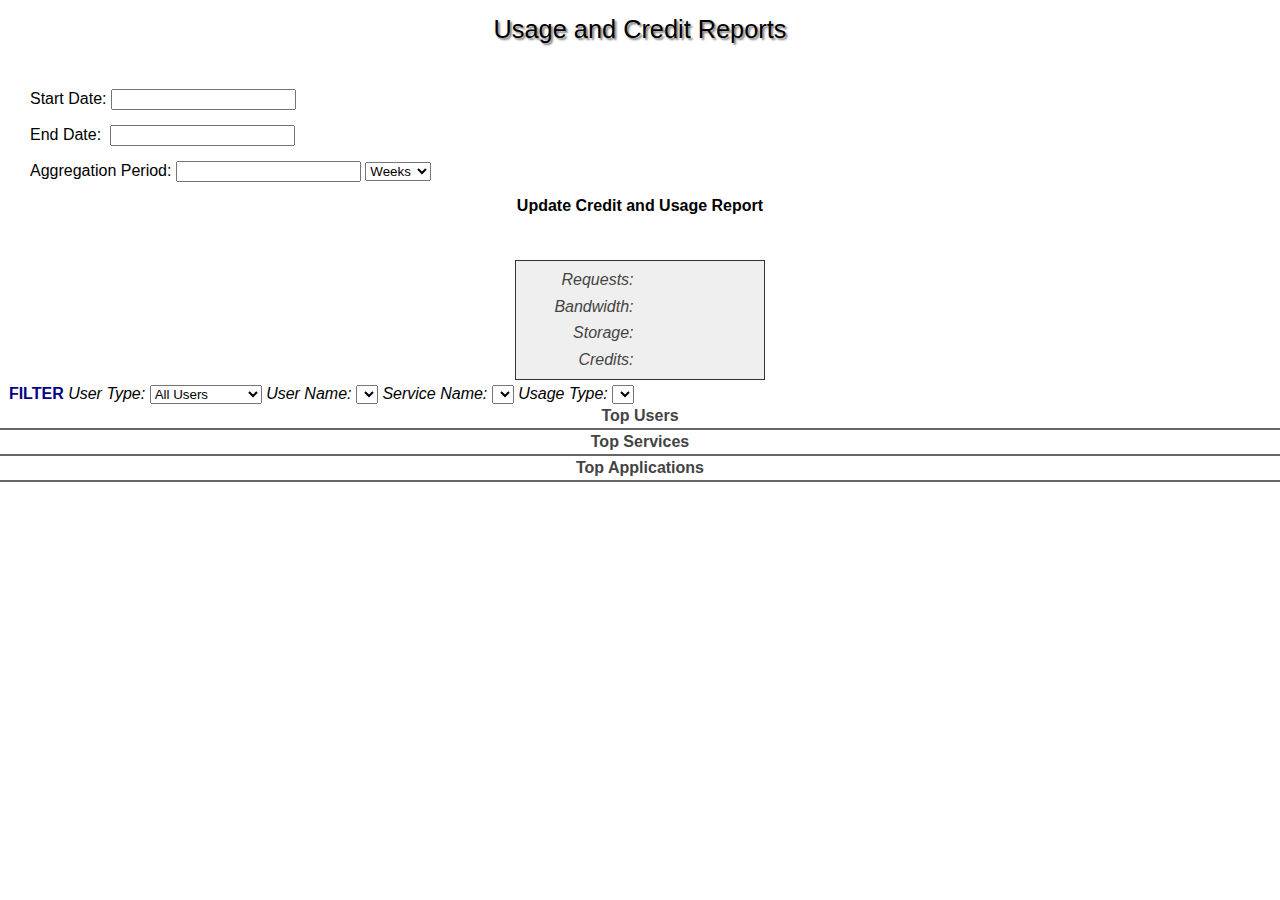
==== index.html @ 73d6924b "Initial commit" ====
<!DOCTYPE html>
<html>
  <head>
    <title>Portal Usage and Credits</title>
    <meta charset="utf-8">
    <link rel="stylesheet" type="text/css" href="//js.arcgis.com/3.8/js/dojo/dijit/themes/tundra/tundra.css">
    <link rel="stylesheet" type="text/css" href="//js.arcgis.com/3.8/js/dgrid/css/dgrid.css">
    <link rel="stylesheet" type="text/css" href="//js.arcgis.com/3.8/js/dgrid/css/skins/tundra.css">
    <link rel="stylesheet" type="text/css" href="//js.arcgis.com/3.8/js/dojo/dojox/layout/resources/ExpandoPane.css">
    <link rel="stylesheet" type="text/css" href="//js.arcgis.com/3.8/js/esri/css/esri.css">
    <link rel="stylesheet" type="text/css" href="css/main.css">
    <script type="text/javascript">
      var package_path = window.location.pathname.substring(0, window.location.pathname.lastIndexOf('/'));
      var dojoConfig = {
        parseOnLoad: true,
        packages: [
          {
            name: "application",
            location: package_path + '/js'
          },
          {
            name: "config",
            location: package_path + '/config'
          }
        ]
      };
    </script>
    <script type="text/javascript" src="//js.arcgis.com/3.8/"></script>
    <script type="text/javascript">
      require([
        "application/main",
        "application/template",
        "dijit/layout/BorderContainer",
        "dijit/layout/StackContainer",
        "dijit/layout/StackController",
        "dijit/layout/ContentPane",
        "dojox/layout/ExpandoPane",
        "dijit/Toolbar",
        "dijit/form/DateTextBox",
        "dijit/form/Button",
        "dijit/form/NumberSpinner",
        "dijit/form/Select",
        "dijit/form/CheckBox",
        "dojo/domReady!"
      ], function (Main, Template) {
        var supportsLocalization = true;
        var myTemplate = new Template(supportsLocalization);
        myTemplate.on("ready", function (config) {
          var applicaiton = new Main(config);
        });
      });
    </script>
  </head>
  <body class="tundra">
    <div id="mainContainer" data-dojo-type="dijit/layout/BorderContainer" data-dojo-props="design:'sidebar',gutters:true">
      <div data-dojo-type="dijit/layout/BorderContainer" data-dojo-props="region:'left',gutters:false,splitter:true,style:{width:'400px'}">
        <div data-dojo-type="dijit/layout/ContentPane" data-dojo-props="region:'top',style:{height:'225px'}">
          <div id="appTitle">Usage and Credit Reports</div>
          <center>
            <div id="orgNameNode"></div>
            <div id="userImageNode"></div>
            <div id="userNameNode"></div>
          </center>
        </div>
        <div id="optionsTabContainer" data-dojo-type="dijit/layout/TabContainer" data-dojo-props="region:'center'">
          <div id="searchPane" data-dojo-type="dijit/layout/ContentPane" data-dojo-props="title:'Search'">

            <div class="searchOption">
              <label for="startDateInput">Start Date:</label>
              <input id="startDateInput" data-dojo-type="dijit/form/DateTextBox"/>
            </div>
            <div class="searchOption">
              <label for="endDateInput">End Date:&nbsp;</label>
              <input id="endDateInput" data-dojo-type="dijit/form/DateTextBox"/>
            </div>
            <div class="searchOption">
              <label for="periodInput">Aggregation Period:</label>
              <input id="periodInput" data-dojo-type="dijit/form/NumberSpinner" data-dojo-props="value:1,intermediateChanges:true,constraints:{min:1,max:24,places:0},style:{width:'60px'}"/>
              <select id="periodSelect" data-dojo-type="dijit/form/Select">
                <option value="h">Hours</option>
                <option value="d">Days</option>
                <option value="w" selected="selected">Weeks</option>
                <option value="m">Months</option>
              </select>
            </div>
            <center class="searchOption">
              <div id="getUsageReportBtn" data-dojo-type="dijit/form/Button" data-dojo-props="disabled:true">
                <div style="font-weight:bolder;">
                  Update Credit and Usage Report
                </div>
              </div>
            </center>

          </div>
          <div data-dojo-type="dijit/layout/ContentPane" data-dojo-props="title:'Reports',selected:true">
            <center style="margin-top:15px;">
              <div id="stackController" data-dojo-type="dijit/layout/StackController" data-dojo-props="containerId:'centerContainer'"></div>
            </center>
          </div>
        </div>
        <div data-dojo-type="dijit/layout/ContentPane" data-dojo-props="region:'bottom',style:{height:'275px'}">
          <center>
            <span id="dataDateRange"></span>
            <table id="totalsTable" border="0">
              <tr align="right">
                <td width="50%" class="totalLabel">Requests:&nbsp;</td>
                <td>
                  <div id="totalRequests" class="totalNode"></div>
                </td>
              </tr>
              <tr align="right">
                <td class="totalLabel">Bandwidth:&nbsp;</td>
                <td>
                  <div id="totalBandwidth" class="totalNode"></div>
                </td>
              </tr>
              <tr align="right">
                <td class="totalLabel">Storage:&nbsp;</td>
                <td>
                  <div id="totalStorage" class="totalNode"></div>
                </td>
              </tr>
              <tr align="right">
                <td class="totalLabel">Credits:&nbsp;</td>
                <td>
                  <div id="totalCredits" class="totalNode"></div>
                </td>
              </tr>
            </table>
            <div id="creditsNode"></div>
            <div id="availableLabelNode"></div>
          </center>
        </div>
      </div>
      <div id="centerContainer" data-dojo-type="dijit/layout/StackContainer" data-dojo-props="region:'center',splitter:true,gutters:false">

        <div data-dojo-type="dijit/layout/BorderContainer" data-dojo-props="title:'All Details',gutters:false">
          <div id="filterToolbarPane" data-dojo-type="dijit/Toolbar" data-dojo-props="region:'top',style:{padding:'10px'}">
            <span style="font-weight:bolder;color:darkblue;">&nbsp;&nbsp;FILTER</span>
            <label for="userTypeSelect" style=" font-style : italic;">User Type:</label>
            <select id="userTypeSelect" data-dojo-type="dijit/form/Select" data-dojo-props="disabled:true,sortByLabel:false,style:{width:'150px'}">
              <option value="none" selected="selected">All Users</option>
              <option value="anonymousUser">Anonymous</option>
              <option value="nonOrgUser">Non-Org Users</option>
              <option value="orgUser">Org Users</option>
              <option value="theOrg">The Org</option>
            </select>
            <label for="usernameSelect" style=" font-style : italic;">User Name:</label>
            <select id="usernameSelect" data-dojo-type="dijit/form/Select" data-dojo-props="disabled:true,sortByLabel:false"> </select>
            <label for="serviceNamesSelect" style=" font-style : italic;">Service Name:</label>
            <select id="serviceNamesSelect" data-dojo-type="dijit/form/Select" data-dojo-props="disabled:true,sortByLabel:false"> </select>
            <label for="serviceTypeSelect" style=" font-style : italic;">Usage Type:</label>
            <select id="serviceTypeSelect" data-dojo-type="dijit/form/Select" data-dojo-props="disabled:true,sortByLabel:false"> </select>
            <label id="searchResultsCount" style="float:right;font-weight:bolder;color:darkblue;"></label>
          </div>
          <div data-dojo-type="dijit/layout/ContentPane" data-dojo-props="region:'center'">
            <div id="usagePane"></div>
          </div>
        </div>

        <div data-dojo-type="dijit/layout/BorderContainer" data-dojo-props="title:'Organization',gutters:true">
          <div data-dojo-type="dijit/layout/ContentPane" data-dojo-props="region:'top',style:{height:'250px'}">
            <div id="orgPane"></div>
          </div>
          <div data-dojo-type="dijit/layout/ContentPane" data-dojo-props="region:'center'">
            <div id="orgChartNode" style="width:100%; height:100%; margin: 0 auto 0 auto;"></div>
          </div>
        </div>
        <div data-dojo-type="dijit/layout/BorderContainer" data-dojo-props="title:'Users',gutters:true">
          <div data-dojo-type="dijit/layout/ContentPane" data-dojo-props="region:'top',style:{height:'50%'}">
            <div id="usersPane"></div>
          </div>
          <div data-dojo-type="dijit/layout/ContentPane" data-dojo-props="region:'center'">
            <div id="usersChartNode" style="width:100%; height:100%; margin: 0 auto 0 auto;"></div>
          </div>
        </div>
        <div data-dojo-type="dijit/layout/ContentPane" data-dojo-props="gutters:false,title:'Services'">
          <div id="servicesPane"></div>
        </div>
        <div data-dojo-type="dijit/layout/BorderContainer" data-dojo-props="gutters:false,title:'Top Credit Consumers'">
          <div data-dojo-type="dijit/layout/ContentPane" data-dojo-props="region:'left',splitter:true,style:{width:'33%'}">
            <div class="topListLabel">Top Users</div>
            <div id="portalUsersNode"></div>
          </div>
          <div data-dojo-type="dijit/layout/ContentPane" data-dojo-props="region:'center'">
            <div class="topListLabel">Top Services</div>
            <div id="portalServicesNode"></div>
          </div>
          <div data-dojo-type="dijit/layout/ContentPane" data-dojo-props="region:'right',splitter:true,style:{width:'33%'}">
            <div class="topListLabel">Top Applications</div>
          </div>
        </div>
      </div>
    </div>
  </body>
</html>
---- css/main.css ----
html, body, #mainContainer {
  padding     : 0;
  margin      : 0;
  height      : 100%;
  width       : 100%;
  font-family : Arial, Helvetica, sans-serif;
}

/*#mainContainer .dijitContentPane {
  background-color : #f2e8de;
  color            : #7b654b;
}*/

#topPane, #centerContainer {
  padding  : 0 !important;
  overflow : hidden;
}

#stackController .dijitButtonNode {
  width      : 300px !important;
  padding    : 8px !important;
  background : transparent !important;
  border     : solid 2px transparent !important;
}

#stackController .dijitToggleButtonHover .dijitButtonNode {
  border-color : #999 !important;
}

#stackController .dijitToggleButtonChecked .dijitButtonNode {
  border-color : #333 !important;
}

#optionsTabContainer .dijitTabPaneWrapper {
  border : none !important;
}

#optionsTabContainer .dijitTabContainerTop-tabs {
  border-bottom : solid 1px #333 !important;
}

#optionsTabContainer .dijitTab {
  font-size     : larger;
  background    : none !important;
  color         : #999;
  border        : solid 1px transparent !important;
  border-bottom : none !important;
}

#optionsTabContainer .dijitTabHover {
  color        : #666;
  border-color : #666 !important;
}

#optionsTabContainer .dijitTabChecked {
  color         : #333;
  background    : none !important;
  border-color  : #333 !important;
  border-bottom : solid 1px white !important;
}

/*
#optionsTabContainer .dijitTabContainerTop-container {
  border : none !important;
}
*/

#searchPane {
  padding : 20px;
}

.searchOption {
  margin  : 5px;
  padding : 5px;
}

#topTable {
  background-color : ghostwhite;
}

#appTitle {
  padding     : 15px;
  text-align  : center;
  font-size   : 19pt;
  text-shadow : 2px 2px 2px gray;
}

#usagePane {
  padding : 0 !important;
}

.userImageNode {
  width            : 80px;
  height           : 80px;
  margin-top       : 20px;
  border-radius    : 40px;
  background-color : ghostwhite;
  box-shadow       : 0 0 10px gray;
}

#orgNameNode {
  font-size : 15pt;
}

#userNameNode {
  font-size : 13pt;
}

#getUsageReportBtn {
  font-size : medium;
}

#creditsNode {
  font-size : 60pt;
  color     : darkgreen;
}

#dataDateRange {
  font-size   : larger;
  color       : #444;
  font-weight : bolder;
  font-style  : italic;
}

#availableLabelNode {
  color      : gray;
  font-style : italic;
}

.noneLabel {
  color      : silver;
  font-style : italic;
}

.field-credits[role="columnheader"], .field-bw[role="columnheader"], .field-num[role="columnheader"], .field-stg[role="columnheader"] {
  text-align : right;
}

.field-credits {
  color : darkred;
}

.field-num {
  border-left : solid 4px #444 !important;
}

.dateCell {
  color      : gray;
  font-style : italic;
}

.costDetailsPane {
  background-color : white;
  font-size        : smaller;
}

#toolbarPane label {
  font-style : italic;
}

#searchResultsDlg .dijitDialogPaneContentArea {
  margin     : 15px;
  min-width  : 250px;
  min-height : 100px;
}

.resultNode {
  cursor        : pointer;
  padding       : 5px;
  border-bottom : solid 1px silver;
  font-size     : larger;
}

.resultNode:hover {
  color : darkblue;
}

.serviceType {
  cursor : help;
}

.totalLabel {
  color      : #444;
  font-style : italic;
}

.totalNode {
  color       : darkred;
  font-weight : bolder;
}

#totalsTable {
  width            : 250px;
  height           : 120px;
  margin           : 5px;
  padding          : 5px;
  /*background    : #EFEFEF linear-gradient(rgba(255, 255, 255, 0.7) 0%, rgba(255, 255, 255, 0) 100%) repeat-x;*/
  background-color : #EFEFEF;
  border           : solid 1px #333;
  /*border-radius    : 3px;*/
}

.topListLabel {
  color         : #444;
  font-weight   : bolder;
  border-bottom : solid 2px #666;
  text-align    : center;
  padding       : 3px 0 3px 0;
}

.portalUserNode, .portalServiceNode {
  cursor        : pointer;
  font-size     : smaller;
  padding       : 8px;
  border-bottom : dashed 1px silver;
}

.portalUserNode:hover, .portalServiceNode:hover {
  background-color : #f8f8f8;

}

.userCreditsNode, .serviceCreditsNode {
  float       : right;
  color       : darkred;
  font-weight : bolder;
}

.dijitDialogPaneContentArea {
  max-height : 600px;
  overflow   : auto !important;
}

.anonymousUser {
  color : dodgerblue;
}

.nonOrgUser {
  color : darkorange;
}

.orgUser {
  color : darkgreen;
}

.theOrg {
  color : darkblue;
}

.tundra .ui-state-default:hover {
  background-color : ghostwhite;
}

.dojoxExpandoClosed .dojoxExpandoTitleNode {
  display : inline !important;
}

.dgrid {
  width   : 100% !important;
  height  : 100% !important;
  margin  : 0 !important;
  padding : 0 !important;
  border  : none !important;
}

.userValue {
  text-align : right;
}
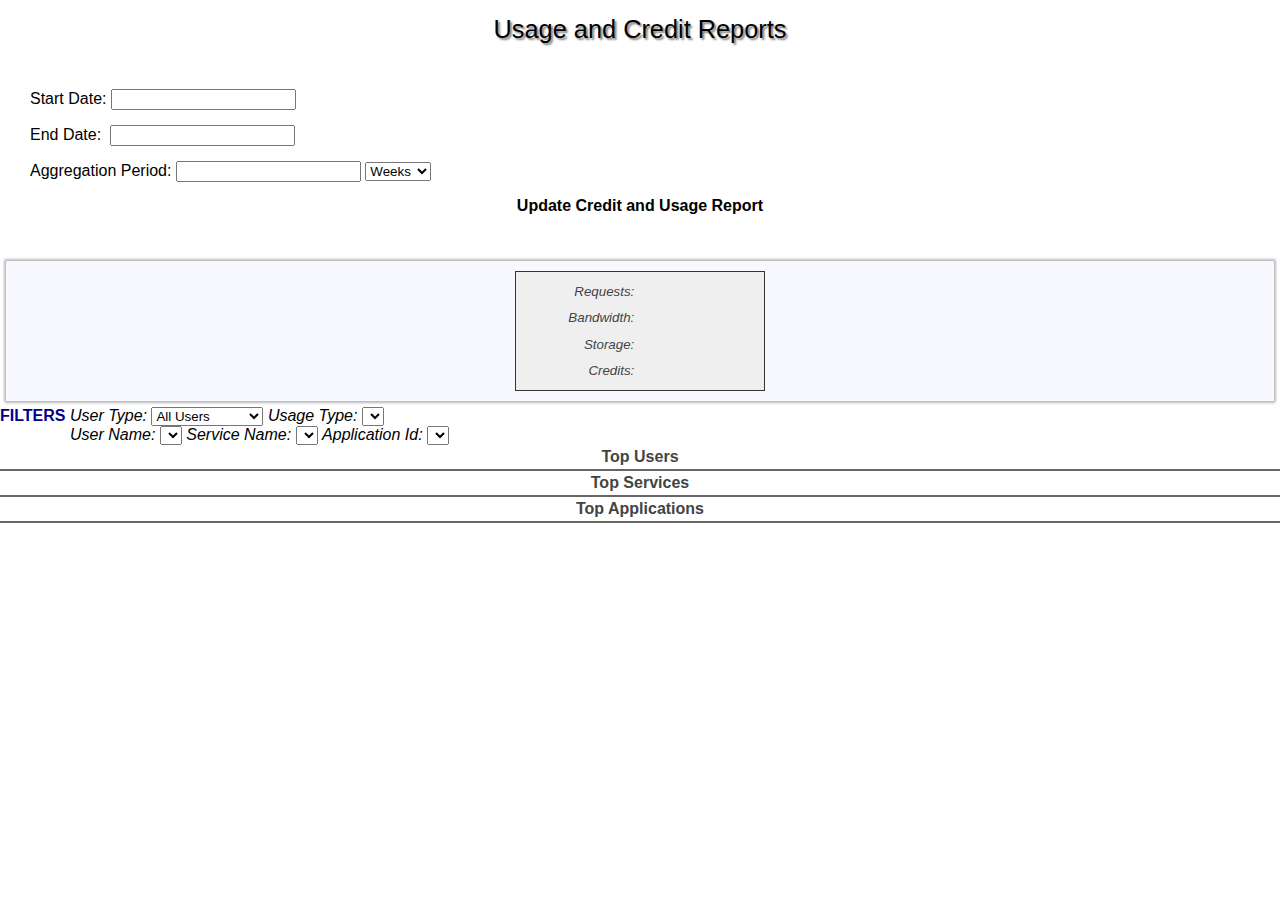
==== commit bdce2bef: "Fixed and added 'application' specific issues and functionality" ====
--- a/index.html
+++ b/index.html
@@ -1,197 +1,210 @@
 <!DOCTYPE html>
 <html>
-  <head>
-    <title>Portal Usage and Credits</title>
-    <meta charset="utf-8">
-    <link rel="stylesheet" type="text/css" href="//js.arcgis.com/3.8/js/dojo/dijit/themes/tundra/tundra.css">
-    <link rel="stylesheet" type="text/css" href="//js.arcgis.com/3.8/js/dgrid/css/dgrid.css">
-    <link rel="stylesheet" type="text/css" href="//js.arcgis.com/3.8/js/dgrid/css/skins/tundra.css">
-    <link rel="stylesheet" type="text/css" href="//js.arcgis.com/3.8/js/dojo/dojox/layout/resources/ExpandoPane.css">
-    <link rel="stylesheet" type="text/css" href="//js.arcgis.com/3.8/js/esri/css/esri.css">
-    <link rel="stylesheet" type="text/css" href="css/main.css">
-    <script type="text/javascript">
-      var package_path = window.location.pathname.substring(0, window.location.pathname.lastIndexOf('/'));
-      var dojoConfig = {
-        parseOnLoad: true,
-        packages: [
-          {
-            name: "application",
-            location: package_path + '/js'
-          },
-          {
-            name: "config",
-            location: package_path + '/config'
-          }
-        ]
-      };
-    </script>
-    <script type="text/javascript" src="//js.arcgis.com/3.8/"></script>
-    <script type="text/javascript">
-      require([
-        "application/main",
-        "application/template",
-        "dijit/layout/BorderContainer",
-        "dijit/layout/StackContainer",
-        "dijit/layout/StackController",
-        "dijit/layout/ContentPane",
-        "dojox/layout/ExpandoPane",
-        "dijit/Toolbar",
-        "dijit/form/DateTextBox",
-        "dijit/form/Button",
-        "dijit/form/NumberSpinner",
-        "dijit/form/Select",
-        "dijit/form/CheckBox",
-        "dojo/domReady!"
-      ], function (Main, Template) {
-        var supportsLocalization = true;
-        var myTemplate = new Template(supportsLocalization);
-        myTemplate.on("ready", function (config) {
-          var applicaiton = new Main(config);
-        });
+<head>
+  <title>Portal Usage and Credits</title>
+  <meta charset="utf-8">
+  <link rel="stylesheet" type="text/css" href="//js.arcgis.com/3.8/js/dojo/dijit/themes/tundra/tundra.css">
+  <link rel="stylesheet" type="text/css" href="//js.arcgis.com/3.8/js/dgrid/css/dgrid.css">
+  <link rel="stylesheet" type="text/css" href="//js.arcgis.com/3.8/js/dgrid/css/skins/tundra.css">
+  <link rel="stylesheet" type="text/css" href="//js.arcgis.com/3.8/js/dojo/dojox/layout/resources/ExpandoPane.css">
+  <link rel="stylesheet" type="text/css" href="//js.arcgis.com/3.8/js/esri/css/esri.css">
+  <link rel="stylesheet" type="text/css" href="css/main.css">
+  <script type="text/javascript">
+    var package_path = window.location.pathname.substring(0, window.location.pathname.lastIndexOf('/'));
+    var dojoConfig = {
+      parseOnLoad: true,
+      packages: [
+        {
+          name: "application",
+          location: package_path + '/js'
+        },
+        {
+          name: "config",
+          location: package_path + '/config'
+        }
+      ]
+    };
+  </script>
+  <script src="http://d3js.org/d3.v3.min.js"></script>
+  <script type="text/javascript" src="//js.arcgis.com/3.8/"></script>
+  <script type="text/javascript">
+    require([
+      "application/main",
+      "application/template",
+      "dijit/layout/BorderContainer",
+      "dijit/layout/StackContainer",
+      "dijit/layout/StackController",
+      "dijit/layout/ContentPane",
+      "dojox/layout/ExpandoPane",
+      "dijit/Toolbar",
+      "dijit/form/DateTextBox",
+      "dijit/form/Button",
+      "dijit/form/NumberSpinner",
+      "dijit/form/Select",
+      "dijit/form/CheckBox",
+      "dojo/domReady!"
+    ], function (Main, Template) {
+      var supportsLocalization = true;
+      var myTemplate = new Template(supportsLocalization);
+      myTemplate.on("ready", function (config) {
+        var application = new Main(config);
       });
-    </script>
-  </head>
-  <body class="tundra">
-    <div id="mainContainer" data-dojo-type="dijit/layout/BorderContainer" data-dojo-props="design:'sidebar',gutters:true">
-      <div data-dojo-type="dijit/layout/BorderContainer" data-dojo-props="region:'left',gutters:false,splitter:true,style:{width:'400px'}">
-        <div data-dojo-type="dijit/layout/ContentPane" data-dojo-props="region:'top',style:{height:'225px'}">
-          <div id="appTitle">Usage and Credit Reports</div>
-          <center>
-            <div id="orgNameNode"></div>
-            <div id="userImageNode"></div>
-            <div id="userNameNode"></div>
+    });
+  </script>
+</head>
+<body class="tundra">
+  <div id="mainContainer" data-dojo-type="dijit/layout/BorderContainer" data-dojo-props="design:'sidebar',gutters:true">
+    <div data-dojo-type="dijit/layout/BorderContainer" data-dojo-props="region:'left',gutters:false,splitter:true,style:{width:'400px'}">
+      <div data-dojo-type="dijit/layout/ContentPane" data-dojo-props="region:'top',style:{height:'200px'}">
+        <div id="appTitle">Usage and Credit Reports</div>
+        <center>
+          <div id="userImageNode"></div>
+          <div id="orgNameNode"></div>
+          <div id="userNameNode"></div>
+        </center>
+      </div>
+      <div id="optionsTabContainer" data-dojo-type="dijit/layout/TabContainer" data-dojo-props="region:'center'">
+        <div id="searchPane" data-dojo-type="dijit/layout/ContentPane" data-dojo-props="title:'Search'">
+
+          <div class="searchOption">
+            <label for="startDateInput">Start Date:</label>
+            <input id="startDateInput" data-dojo-type="dijit/form/DateTextBox"/>
+          </div>
+          <div class="searchOption">
+            <label for="endDateInput">End Date:&nbsp;</label>
+            <input id="endDateInput" data-dojo-type="dijit/form/DateTextBox"/>
+          </div>
+          <div class="searchOption">
+            <label for="periodInput">Aggregation Period:</label>
+            <input id="periodInput" data-dojo-type="dijit/form/NumberSpinner" data-dojo-props="value:1,intermediateChanges:true,constraints:{min:1,max:24,places:0},style:{width:'60px'}"/>
+            <select id="periodSelect" data-dojo-type="dijit/form/Select">
+              <option value="h">Hours</option>
+              <option value="d">Days</option>
+              <option value="w" selected="selected">Weeks</option>
+              <option value="m">Months</option>
+            </select>
+          </div>
+          <center class="searchOption">
+            <div id="getUsageReportBtn" data-dojo-type="dijit/form/Button" data-dojo-props="disabled:true">
+              <div style="font-weight:bolder;">
+                Update Credit and Usage Report
+              </div>
+            </div>
           </center>
-        </div>
-        <div id="optionsTabContainer" data-dojo-type="dijit/layout/TabContainer" data-dojo-props="region:'center'">
-          <div id="searchPane" data-dojo-type="dijit/layout/ContentPane" data-dojo-props="title:'Search'">
-
-            <div class="searchOption">
-              <label for="startDateInput">Start Date:</label>
-              <input id="startDateInput" data-dojo-type="dijit/form/DateTextBox"/>
-            </div>
-            <div class="searchOption">
-              <label for="endDateInput">End Date:&nbsp;</label>
-              <input id="endDateInput" data-dojo-type="dijit/form/DateTextBox"/>
-            </div>
-            <div class="searchOption">
-              <label for="periodInput">Aggregation Period:</label>
-              <input id="periodInput" data-dojo-type="dijit/form/NumberSpinner" data-dojo-props="value:1,intermediateChanges:true,constraints:{min:1,max:24,places:0},style:{width:'60px'}"/>
-              <select id="periodSelect" data-dojo-type="dijit/form/Select">
-                <option value="h">Hours</option>
-                <option value="d">Days</option>
-                <option value="w" selected="selected">Weeks</option>
-                <option value="m">Months</option>
-              </select>
-            </div>
-            <center class="searchOption">
-              <div id="getUsageReportBtn" data-dojo-type="dijit/form/Button" data-dojo-props="disabled:true">
-                <div style="font-weight:bolder;">
-                  Update Credit and Usage Report
-                </div>
-              </div>
-            </center>
-
-          </div>
-          <div data-dojo-type="dijit/layout/ContentPane" data-dojo-props="title:'Reports',selected:true">
-            <center style="margin-top:15px;">
-              <div id="stackController" data-dojo-type="dijit/layout/StackController" data-dojo-props="containerId:'centerContainer'"></div>
-            </center>
-          </div>
-        </div>
-        <div data-dojo-type="dijit/layout/ContentPane" data-dojo-props="region:'bottom',style:{height:'275px'}">
-          <center>
-            <span id="dataDateRange"></span>
-            <table id="totalsTable" border="0">
-              <tr align="right">
-                <td width="50%" class="totalLabel">Requests:&nbsp;</td>
-                <td>
-                  <div id="totalRequests" class="totalNode"></div>
-                </td>
-              </tr>
-              <tr align="right">
-                <td class="totalLabel">Bandwidth:&nbsp;</td>
-                <td>
-                  <div id="totalBandwidth" class="totalNode"></div>
-                </td>
-              </tr>
-              <tr align="right">
-                <td class="totalLabel">Storage:&nbsp;</td>
-                <td>
-                  <div id="totalStorage" class="totalNode"></div>
-                </td>
-              </tr>
-              <tr align="right">
-                <td class="totalLabel">Credits:&nbsp;</td>
-                <td>
-                  <div id="totalCredits" class="totalNode"></div>
-                </td>
-              </tr>
-            </table>
-            <div id="creditsNode"></div>
-            <div id="availableLabelNode"></div>
+
+        </div>
+        <div data-dojo-type="dijit/layout/ContentPane" data-dojo-props="title:'Reports',selected:true">
+          <center style="margin-top:15px;">
+            <div id="stackController" data-dojo-type="dijit/layout/StackController" data-dojo-props="containerId:'centerContainer'"></div>
           </center>
         </div>
       </div>
-      <div id="centerContainer" data-dojo-type="dijit/layout/StackContainer" data-dojo-props="region:'center',splitter:true,gutters:false">
-
-        <div data-dojo-type="dijit/layout/BorderContainer" data-dojo-props="title:'All Details',gutters:false">
-          <div id="filterToolbarPane" data-dojo-type="dijit/Toolbar" data-dojo-props="region:'top',style:{padding:'10px'}">
-            <span style="font-weight:bolder;color:darkblue;">&nbsp;&nbsp;FILTER</span>
-            <label for="userTypeSelect" style=" font-style : italic;">User Type:</label>
-            <select id="userTypeSelect" data-dojo-type="dijit/form/Select" data-dojo-props="disabled:true,sortByLabel:false,style:{width:'150px'}">
-              <option value="none" selected="selected">All Users</option>
-              <option value="anonymousUser">Anonymous</option>
-              <option value="nonOrgUser">Non-Org Users</option>
-              <option value="orgUser">Org Users</option>
-              <option value="theOrg">The Org</option>
-            </select>
-            <label for="usernameSelect" style=" font-style : italic;">User Name:</label>
-            <select id="usernameSelect" data-dojo-type="dijit/form/Select" data-dojo-props="disabled:true,sortByLabel:false"> </select>
-            <label for="serviceNamesSelect" style=" font-style : italic;">Service Name:</label>
-            <select id="serviceNamesSelect" data-dojo-type="dijit/form/Select" data-dojo-props="disabled:true,sortByLabel:false"> </select>
-            <label for="serviceTypeSelect" style=" font-style : italic;">Usage Type:</label>
-            <select id="serviceTypeSelect" data-dojo-type="dijit/form/Select" data-dojo-props="disabled:true,sortByLabel:false"> </select>
-            <label id="searchResultsCount" style="float:right;font-weight:bolder;color:darkblue;"></label>
-          </div>
-          <div data-dojo-type="dijit/layout/ContentPane" data-dojo-props="region:'center'">
-            <div id="usagePane"></div>
-          </div>
-        </div>
-
-        <div data-dojo-type="dijit/layout/BorderContainer" data-dojo-props="title:'Organization',gutters:true">
-          <div data-dojo-type="dijit/layout/ContentPane" data-dojo-props="region:'top',style:{height:'250px'}">
-            <div id="orgPane"></div>
-          </div>
-          <div data-dojo-type="dijit/layout/ContentPane" data-dojo-props="region:'center'">
-            <div id="orgChartNode" style="width:100%; height:100%; margin: 0 auto 0 auto;"></div>
-          </div>
-        </div>
-        <div data-dojo-type="dijit/layout/BorderContainer" data-dojo-props="title:'Users',gutters:true">
-          <div data-dojo-type="dijit/layout/ContentPane" data-dojo-props="region:'top',style:{height:'50%'}">
-            <div id="usersPane"></div>
-          </div>
-          <div data-dojo-type="dijit/layout/ContentPane" data-dojo-props="region:'center'">
-            <div id="usersChartNode" style="width:100%; height:100%; margin: 0 auto 0 auto;"></div>
-          </div>
-        </div>
-        <div data-dojo-type="dijit/layout/ContentPane" data-dojo-props="gutters:false,title:'Services'">
-          <div id="servicesPane"></div>
-        </div>
-        <div data-dojo-type="dijit/layout/BorderContainer" data-dojo-props="gutters:false,title:'Top Credit Consumers'">
-          <div data-dojo-type="dijit/layout/ContentPane" data-dojo-props="region:'left',splitter:true,style:{width:'33%'}">
-            <div class="topListLabel">Top Users</div>
-            <div id="portalUsersNode"></div>
-          </div>
-          <div data-dojo-type="dijit/layout/ContentPane" data-dojo-props="region:'center'">
-            <div class="topListLabel">Top Services</div>
-            <div id="portalServicesNode"></div>
-          </div>
-          <div data-dojo-type="dijit/layout/ContentPane" data-dojo-props="region:'right',splitter:true,style:{width:'33%'}">
-            <div class="topListLabel">Top Applications</div>
-          </div>
-        </div>
+      <div data-dojo-type="dijit/layout/ContentPane" data-dojo-props="region:'bottom',style:{height:'240px',overflow:'hidden'}">
+        <center id="infoTable" style="font-size:smaller;">
+          <span id="dataDateRange"></span>
+          <table id="totalsTable" border="0">
+            <tr align="right">
+              <td width="50%" class="totalLabel">Requests:&nbsp;</td>
+              <td>
+                <div id="totalRequests" class="totalNode"></div>
+              </td>
+            </tr>
+            <tr align="right">
+              <td class="totalLabel">Bandwidth:&nbsp;</td>
+              <td>
+                <div id="totalBandwidth" class="totalNode"></div>
+              </td>
+            </tr>
+            <tr align="right">
+              <td class="totalLabel">Storage:&nbsp;</td>
+              <td>
+                <div id="totalStorage" class="totalNode"></div>
+              </td>
+            </tr>
+            <tr align="right">
+              <td class="totalLabel">Credits:&nbsp;</td>
+              <td>
+                <div id="totalCredits" class="totalNode"></div>
+              </td>
+            </tr>
+          </table>
+          <div id="creditsNode"></div>
+          <div id="availableLabelNode"></div>
+        </center>
       </div>
     </div>
-  </body>
+    <div id="centerContainer" data-dojo-type="dijit/layout/StackContainer" data-dojo-props="region:'center',splitter:true,gutters:false">
+
+      <div data-dojo-type="dijit/layout/BorderContainer" data-dojo-props="title:'All Details',gutters:false">
+        <div id="filterToolbarPane" data-dojo-type="dijit/Toolbar" data-dojo-props="region:'top',style:{padding:'10px'}">
+          <span style="font-weight:bolder;color:darkblue;">FILTERS</span>
+          <label for="userTypeSelect" style=" font-style : italic;">User Type:</label>
+          <select id="userTypeSelect" data-dojo-type="dijit/form/Select" data-dojo-props="disabled:true,sortByLabel:false,style:{width:'150px'}">
+            <option value="none" selected="selected">All Users</option>
+            <option value="anonymousUser">Anonymous</option>
+            <option value="nonOrgUser">Non-Org Users</option>
+            <option value="orgUser">Org Users</option>
+            <option value="theOrg">The Org</option>
+          </select>
+          <label for="serviceTypeSelect" style=" font-style : italic;">Usage Type:</label>
+          <select id="serviceTypeSelect" data-dojo-type="dijit/form/Select" data-dojo-props="disabled:true,sortByLabel:false"> </select>
+          <br/>
+          <span style="font-weight:bolder;color:darkblue;margin-left:70px"></span>
+          <label for="usernameSelect" style=" font-style : italic;">User Name:</label>
+          <select id="usernameSelect" data-dojo-type="dijit/form/Select" data-dojo-props="disabled:true,sortByLabel:false"> </select>
+          <label for="serviceNamesSelect" style=" font-style : italic;">Service Name:</label>
+          <select id="serviceNamesSelect" data-dojo-type="dijit/form/Select" data-dojo-props="disabled:true,sortByLabel:false"> </select>
+          <label for="applicationIdSelect" style=" font-style : italic;">Application Id:</label>
+          <select id="applicationIdSelect" data-dojo-type="dijit/form/Select" data-dojo-props="disabled:true,sortByLabel:false"> </select>
+
+          <label id="searchResultsCount" style="float:right;font-weight:bolder;color:darkblue;"></label>
+        </div>
+        <div data-dojo-type="dijit/layout/ContentPane" data-dojo-props="region:'center'">
+          <div id="usagePane"></div>
+        </div>
+      </div>
+
+      <div data-dojo-type="dijit/layout/BorderContainer" data-dojo-props="title:'Organization',gutters:true">
+        <div data-dojo-type="dijit/layout/ContentPane" data-dojo-props="region:'top',style:{height:'250px'}">
+          <div id="orgPane"></div>
+        </div>
+        <div data-dojo-type="dijit/layout/ContentPane" data-dojo-props="region:'center'">
+          <div id="orgChartNode" style="width:100%; height:100%; margin: 0 auto 0 auto;"></div>
+        </div>
+      </div>
+      <div data-dojo-type="dijit/layout/BorderContainer" data-dojo-props="title:'Users',gutters:true">
+        <div data-dojo-type="dijit/layout/ContentPane" data-dojo-props="region:'top',style:{height:'33%'}">
+          <div id="usersPane"></div>
+        </div>
+        <div data-dojo-type="dijit/layout/ContentPane" data-dojo-props="region:'center'">
+          <div id="usersChartNode" style="width:100%; height:100%; margin: 0 auto 0 auto;"></div>
+        </div>
+        <!--<div data-dojo-type="dijit/layout/ContentPane" data-dojo-props="region:'bottom',style:{height:'33%'}">-->
+        <!--<div id="usersPieChartNode" style="width:100%; height:100%; margin: 0 auto 0 auto;"></div>-->
+        <!--</div>-->
+      </div>
+      <div data-dojo-type="dijit/layout/ContentPane" data-dojo-props="gutters:false,title:'Services'">
+        <div id="servicesPane"></div>
+      </div>
+      <div data-dojo-type="dijit/layout/ContentPane" data-dojo-props="gutters:false,title:'Applications'">
+        <div id="applicationsPane"></div>
+      </div>
+      <div data-dojo-type="dijit/layout/BorderContainer" data-dojo-props="gutters:false,title:'Top Credit Consumers'">
+        <div data-dojo-type="dijit/layout/ContentPane" data-dojo-props="region:'left',splitter:true,style:{width:'33%'}">
+          <div class="topListLabel">Top Users</div>
+          <div id="portalUsersNode"></div>
+        </div>
+        <div data-dojo-type="dijit/layout/ContentPane" data-dojo-props="region:'center'">
+          <div class="topListLabel">Top Services</div>
+          <div id="portalServicesNode"></div>
+        </div>
+        <div data-dojo-type="dijit/layout/ContentPane" data-dojo-props="region:'right',splitter:true,style:{width:'33%'}">
+          <div class="topListLabel">Top Applications</div>
+          <div id="portalApplicationsNode"></div>
+        </div>
+      </div>
+    </div>
+  </div>
+</body>
 </html>
 
--- a/css/main.css
+++ b/css/main.css
@@ -90,12 +90,13 @@
 }
 
 .userImageNode {
+  float            : left;
   width            : 80px;
   height           : 80px;
-  margin-top       : 20px;
-  border-radius    : 40px;
-  background-color : ghostwhite;
-  box-shadow       : 0 0 10px gray;
+  border-radius    : 80px;
+  margin           : 5px;
+  background-color : ghostwhite;
+  box-shadow       : 0 0 3px gray;
 }
 
 #orgNameNode {
@@ -111,7 +112,7 @@
 }
 
 #creditsNode {
-  font-size : 60pt;
+  font-size : 32pt;
   color     : darkgreen;
 }
 
@@ -208,19 +209,19 @@
   padding       : 3px 0 3px 0;
 }
 
-.portalUserNode, .portalServiceNode {
+.portalUserNode, .portalServiceNode, .portalApplicationsNode {
   cursor        : pointer;
   font-size     : smaller;
   padding       : 8px;
   border-bottom : dashed 1px silver;
 }
 
-.portalUserNode:hover, .portalServiceNode:hover {
+.portalUserNode:hover, .portalServiceNode:hover, .portalApplicationsNode:hover {
   background-color : #f8f8f8;
 
 }
 
-.userCreditsNode, .serviceCreditsNode {
+.userCreditsNode, .serviceCreditsNode, .applicationCreditsNode {
   float       : right;
   color       : darkred;
   font-weight : bolder;
@@ -265,4 +266,17 @@
 
 .userValue {
   text-align : right;
+}
+
+#stackController {
+  color     : darkblue;
+  font-size : smaller;
+}
+
+#infoTable {
+  margin           : 5px;
+  padding          : 5px;
+  background-color : ghostwhite;
+  border           : solid 1px silver;
+  box-shadow       : 0 0 3px gray;
 }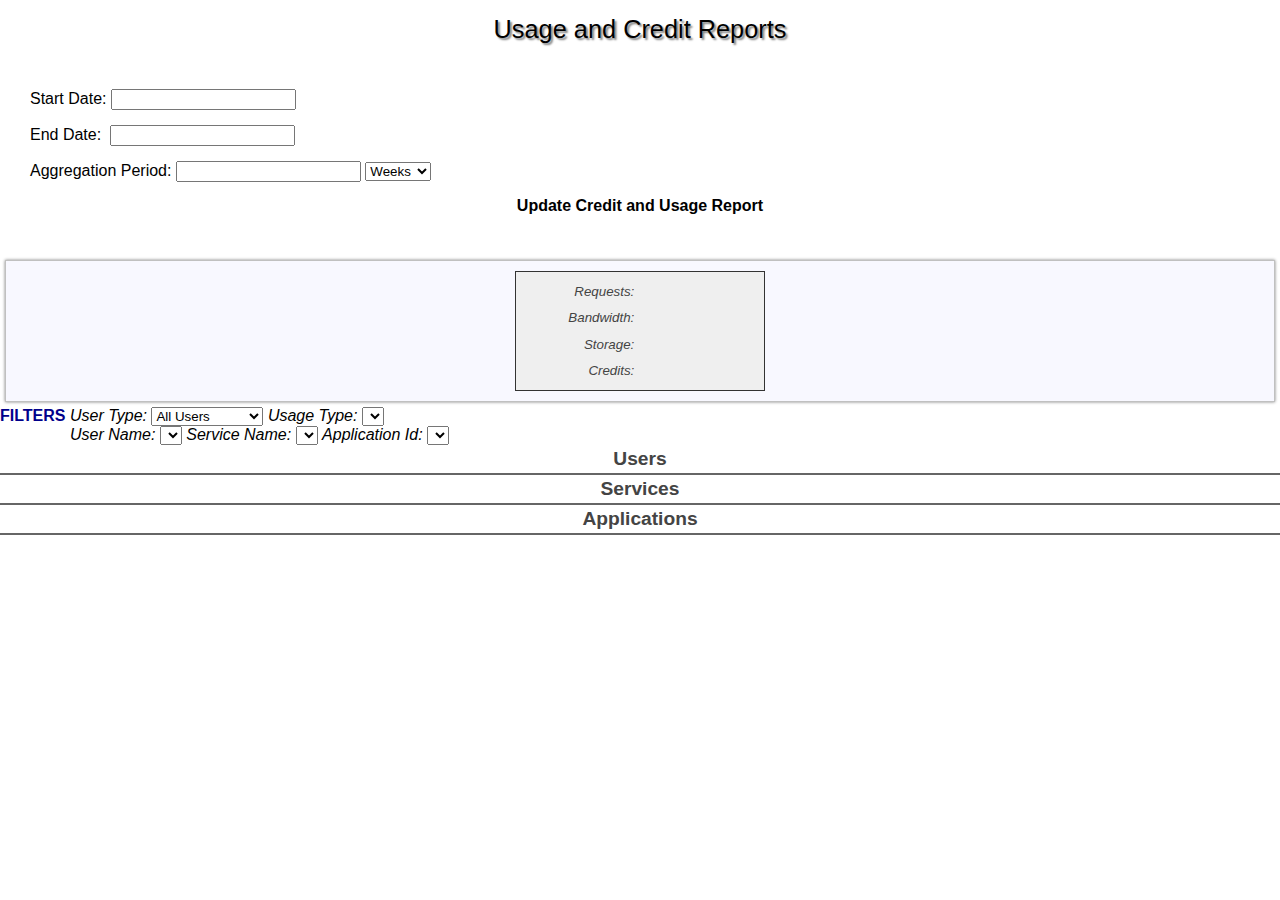
==== commit d8d41b5a: "added new reporting types of information that are now provided by the system" ====
--- a/index.html
+++ b/index.html
@@ -3,11 +3,11 @@
 <head>
   <title>Portal Usage and Credits</title>
   <meta charset="utf-8">
-  <link rel="stylesheet" type="text/css" href="//js.arcgis.com/3.8/js/dojo/dijit/themes/tundra/tundra.css">
-  <link rel="stylesheet" type="text/css" href="//js.arcgis.com/3.8/js/dgrid/css/dgrid.css">
-  <link rel="stylesheet" type="text/css" href="//js.arcgis.com/3.8/js/dgrid/css/skins/tundra.css">
-  <link rel="stylesheet" type="text/css" href="//js.arcgis.com/3.8/js/dojo/dojox/layout/resources/ExpandoPane.css">
-  <link rel="stylesheet" type="text/css" href="//js.arcgis.com/3.8/js/esri/css/esri.css">
+  <link rel="stylesheet" type="text/css" href="//js.arcgis.com/3.9/js/dojo/dijit/themes/tundra/tundra.css">
+  <link rel="stylesheet" type="text/css" href="//js.arcgis.com/3.9/js/dgrid/css/dgrid.css">
+  <link rel="stylesheet" type="text/css" href="//js.arcgis.com/3.9/js/dgrid/css/skins/tundra.css">
+  <link rel="stylesheet" type="text/css" href="//js.arcgis.com/3.9/js/dojo/dojox/layout/resources/ExpandoPane.css">
+  <link rel="stylesheet" type="text/css" href="//js.arcgis.com/3.9/js/esri/css/esri.css">
   <link rel="stylesheet" type="text/css" href="css/main.css">
   <script type="text/javascript">
     var package_path = window.location.pathname.substring(0, window.location.pathname.lastIndexOf('/'));
@@ -25,8 +25,7 @@
       ]
     };
   </script>
-  <script src="http://d3js.org/d3.v3.min.js"></script>
-  <script type="text/javascript" src="//js.arcgis.com/3.8/"></script>
+  <script type="text/javascript" src="//js.arcgis.com/3.9/"></script>
   <script type="text/javascript">
     require([
       "application/main",
@@ -165,7 +164,7 @@
       </div>
 
       <div data-dojo-type="dijit/layout/BorderContainer" data-dojo-props="title:'Organization',gutters:true">
-        <div data-dojo-type="dijit/layout/ContentPane" data-dojo-props="region:'top',style:{height:'250px'}">
+        <div data-dojo-type="dijit/layout/ContentPane" data-dojo-props="region:'top',splitter:true,style:{height:'250px'}">
           <div id="orgPane"></div>
         </div>
         <div data-dojo-type="dijit/layout/ContentPane" data-dojo-props="region:'center'">
@@ -173,7 +172,7 @@
         </div>
       </div>
       <div data-dojo-type="dijit/layout/BorderContainer" data-dojo-props="title:'Users',gutters:true">
-        <div data-dojo-type="dijit/layout/ContentPane" data-dojo-props="region:'top',style:{height:'33%'}">
+        <div data-dojo-type="dijit/layout/ContentPane" data-dojo-props="region:'top',splitter:true,style:{height:'33%'}">
           <div id="usersPane"></div>
         </div>
         <div data-dojo-type="dijit/layout/ContentPane" data-dojo-props="region:'center'">
@@ -191,15 +190,15 @@
       </div>
       <div data-dojo-type="dijit/layout/BorderContainer" data-dojo-props="gutters:false,title:'Top Credit Consumers'">
         <div data-dojo-type="dijit/layout/ContentPane" data-dojo-props="region:'left',splitter:true,style:{width:'33%'}">
-          <div class="topListLabel">Top Users</div>
+          <div class="topListLabel">Users</div>
           <div id="portalUsersNode"></div>
         </div>
         <div data-dojo-type="dijit/layout/ContentPane" data-dojo-props="region:'center'">
-          <div class="topListLabel">Top Services</div>
+          <div class="topListLabel">Services</div>
           <div id="portalServicesNode"></div>
         </div>
         <div data-dojo-type="dijit/layout/ContentPane" data-dojo-props="region:'right',splitter:true,style:{width:'33%'}">
-          <div class="topListLabel">Top Applications</div>
+          <div class="topListLabel">Applications</div>
           <div id="portalApplicationsNode"></div>
         </div>
       </div>
--- a/css/main.css
+++ b/css/main.css
@@ -203,6 +203,7 @@
 
 .topListLabel {
   color         : #444;
+  font-size     : larger;
   font-weight   : bolder;
   border-bottom : solid 2px #666;
   text-align    : center;
